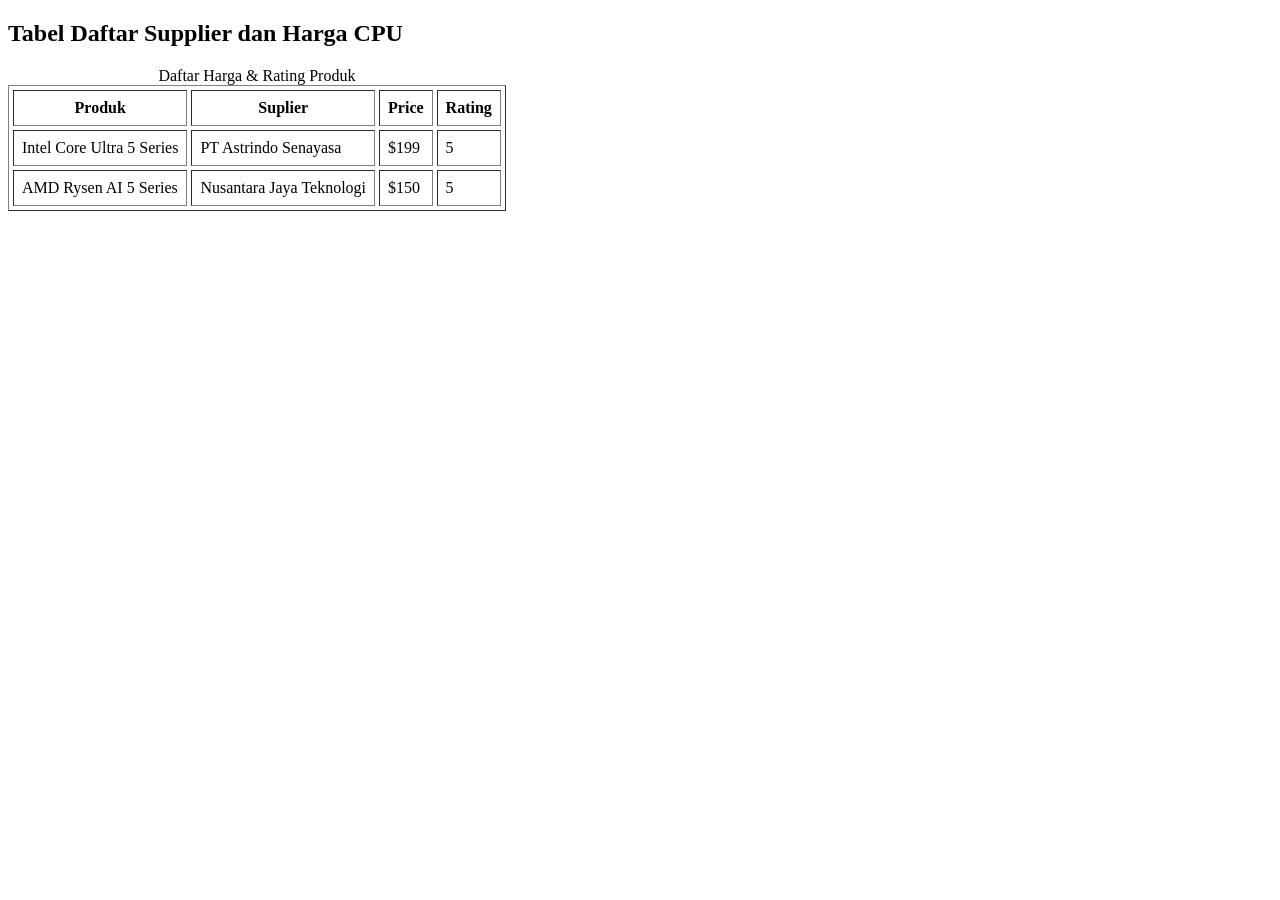
==== MP3_A_13283_XHTMLTable/XHTML_Table_2_13283/index.html @ 5e833578 "Add files via upload" ====
<!DOCTYPE html PUBLIC "-//W3W//DTD XHTML 1.0 Strict//EN" 
"http://www.w3.org/TR/xhtml1/DTD/xhtml1-strict.dtd">
<html xmlns="http://www.w3.org/1999/xhtml" xml:lang="en" lang="en"> 
<head>
    <meta http-equiv="Content-Type" content="text/html; charset=UTF-8" />
    <title>Kustomisasi Tabel XHTML</title>
</head>
<body>
    <h2> Tabel Daftar Supplier dan Harga CPU</h2>
    <table border="1" cellpadding="8" cellspacing="4">
        <caption> Daftar Harga &amp; Rating Produk</caption>
        <tr>
            <th>Produk</th>
            <th>Suplier</th>
            <th>Price</th>
            <th>Rating</th>
        </tr>
        <tr>
            <td>Intel Core Ultra 5 Series</td>
            <td>PT Astrindo Senayasa</td>
            <td>$199</td>
            <td>5</td>
        </tr>
        <tr>
            <td>AMD Rysen AI 5 Series</td>
            <td>Nusantara Jaya Teknologi</td>
            <td>$150</td>
            <td>5</td>
        </tr>
    </table>
</body>
</html>
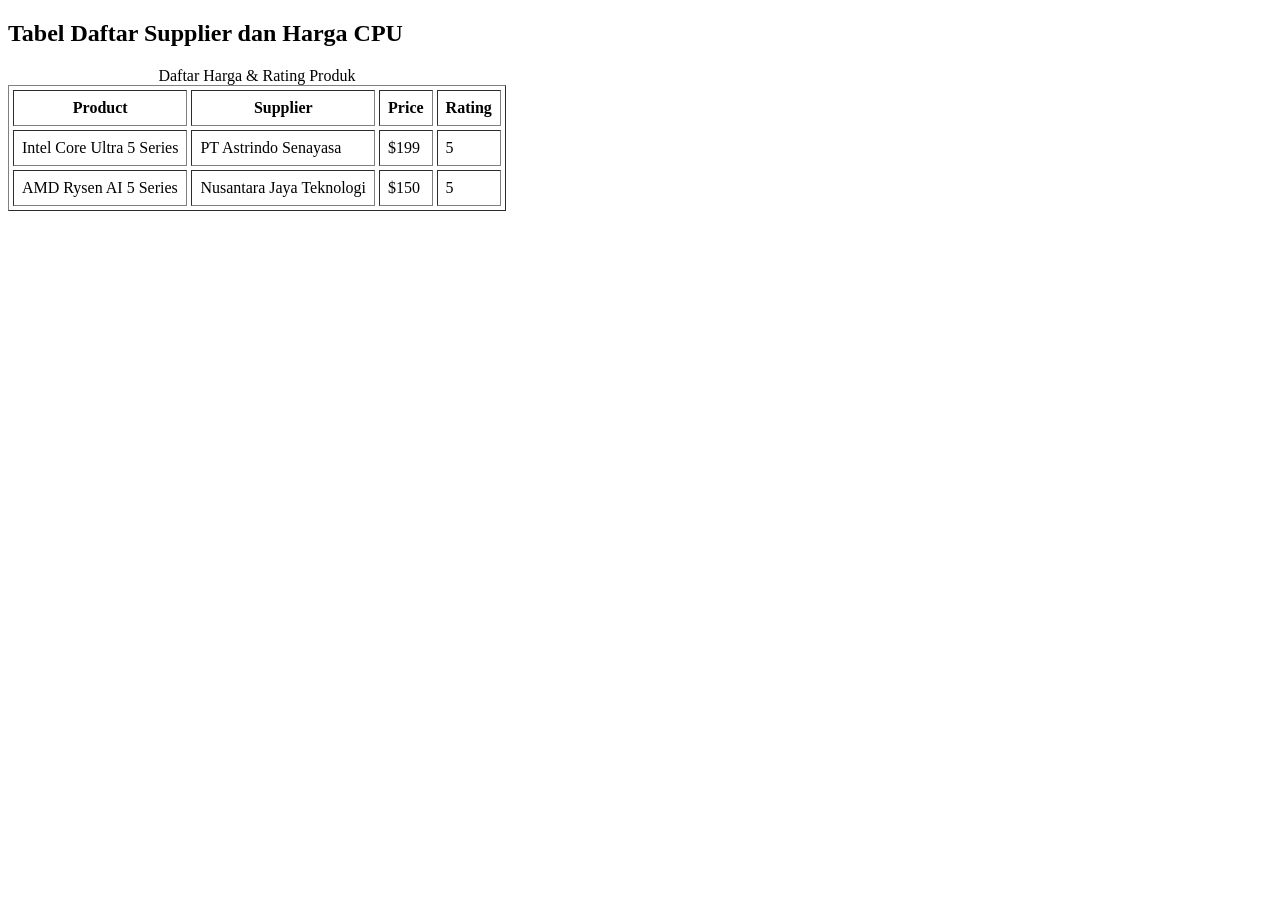
==== commit 2d3db293: "Add files via upload" ====
--- a/MP3_A_13283_XHTMLTable/XHTML_Table_2_13283/index.html
+++ b/MP3_A_13283_XHTMLTable/XHTML_Table_2_13283/index.html
@@ -10,8 +10,8 @@
     <table border="1" cellpadding="8" cellspacing="4">
         <caption> Daftar Harga &amp; Rating Produk</caption>
         <tr>
-            <th>Produk</th>
-            <th>Suplier</th>
+            <th>Product</th>
+            <th>Supplier</th>
             <th>Price</th>
             <th>Rating</th>
         </tr>
